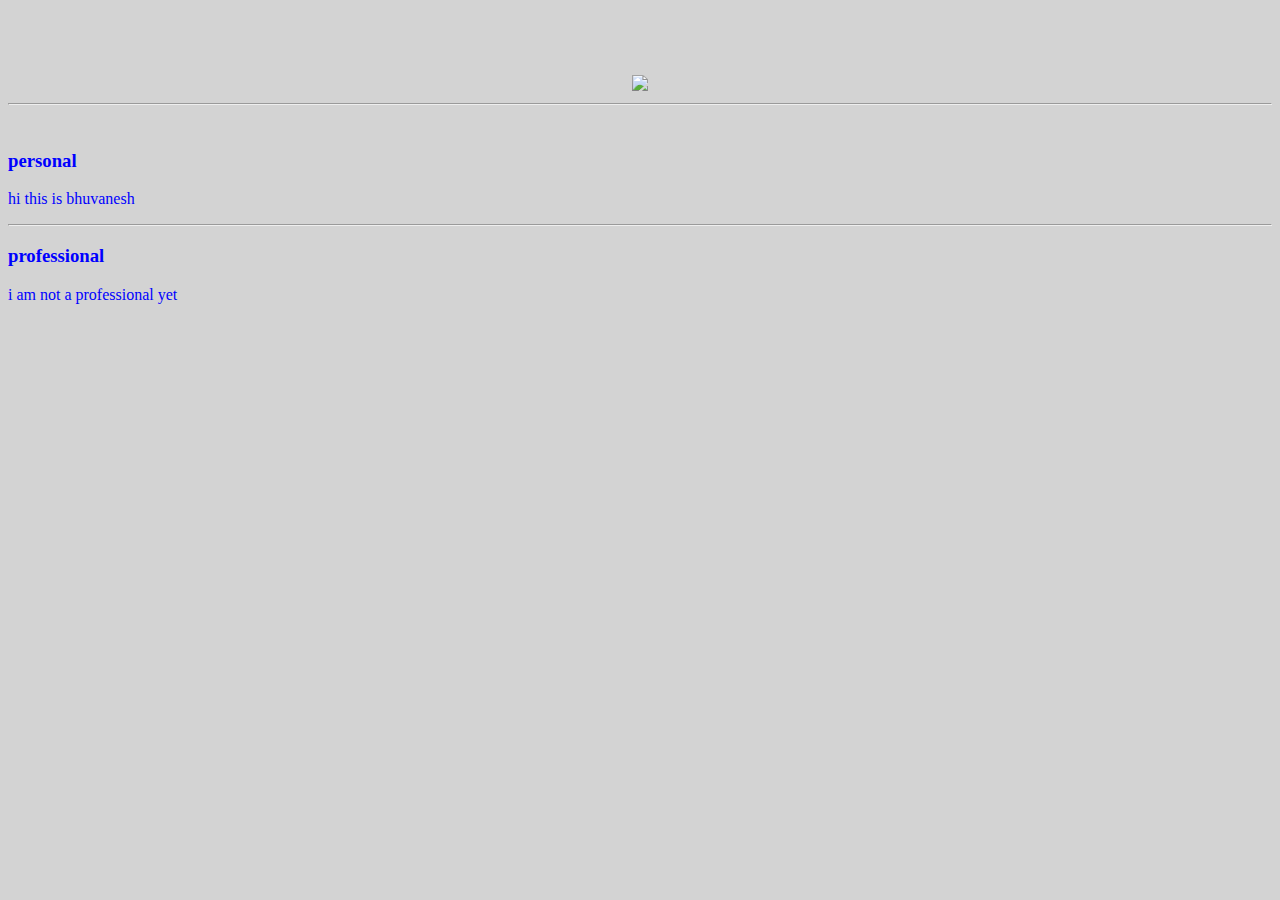
==== ui/index.html @ 81b46b5b "[imad-console] Updates ui/index.html" ====
<!doctype html>
<html>
    <head>
        <link href="/ui/style.css" rel="stylesheet" />
    </head>
    <body>
        <div class = "container">
          <div class="center">
            <img src="https://pbs.twimg.com/profile_images/505781238901125121/nSbB3zOP.jpeg" class="img-medium"/>
          </div>
          <hr/>
          <br>
          <h3>personal</h3>
          <div>
              <p>hi this is bhuvanesh</p>
          </div>
          <hr/>
          <h3>professional</h3>
          <div>
              <p> i am not a professional yet</p>
          </div>
          
         </div> 
        <script type="text/javascript" src="/ui/main.js">
        </script>
    </body>
</html>
---- ui/style.css ----
body {
    font-family: Sans-serif;
    background-color: lightgrey;
    margin-top: 75px;
}

.center {
    text-align: center;
}

.text-big {
    font-size: 100%;
}

.bold {
    font-weight: bold;
}

.img-medium {
    height: 200px;
}
  .container{
                    font-family : Cursive;
                    color : blue;
                    
                }
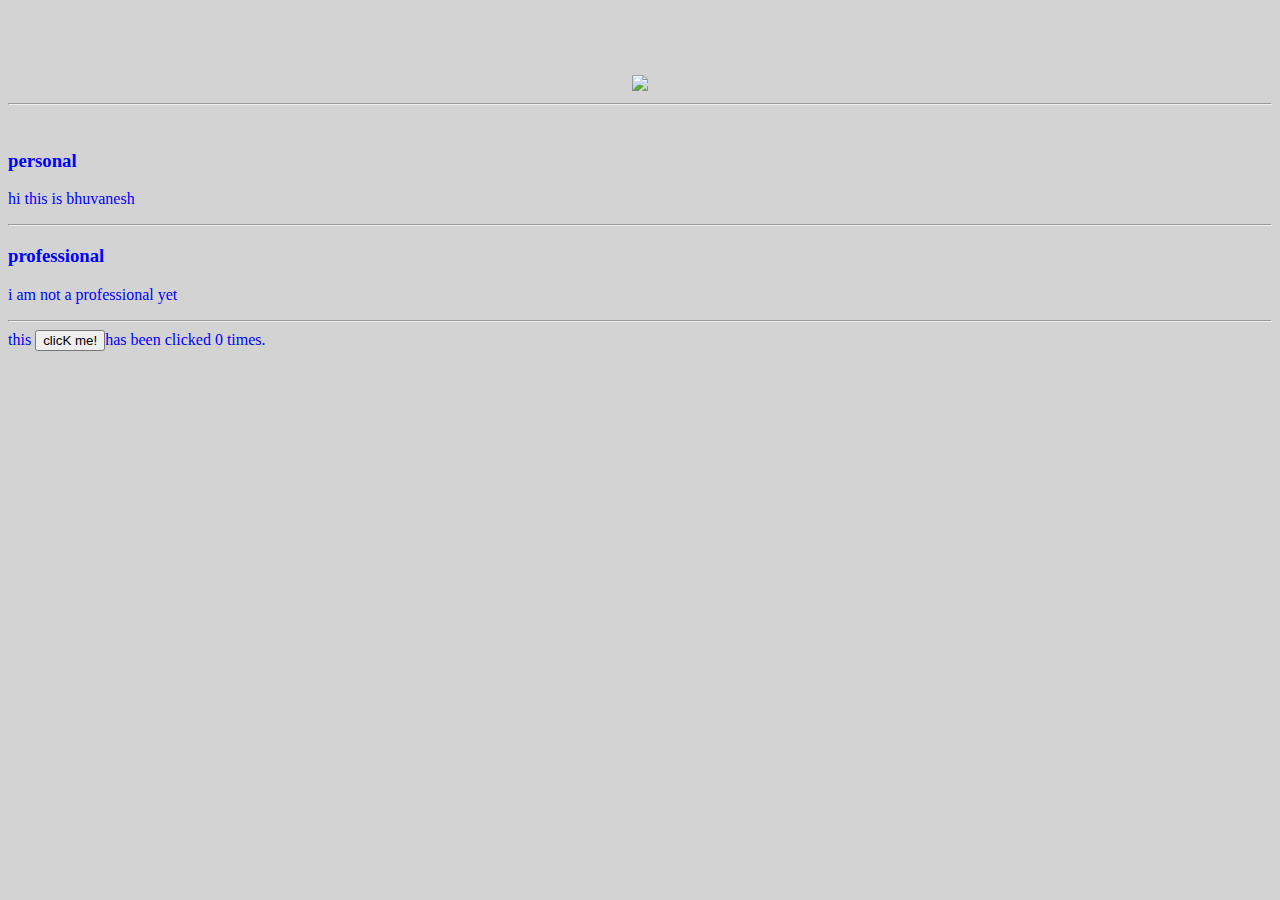
==== commit 33d84d40: "[imad-console] Updates ui/index.html" ====
--- a/ui/index.html
+++ b/ui/index.html
@@ -19,7 +19,10 @@
           <div>
               <p> i am not a professional yet</p>
           </div>
-          
+          <hr/>
+          <div class = "footer">
+              this <button id = "counter"> clicK me!</button>has been clicked <span id = "count"> 0 </span> times.
+               </div>
          </div> 
         <script type="text/javascript" src="/ui/main.js">
         </script>
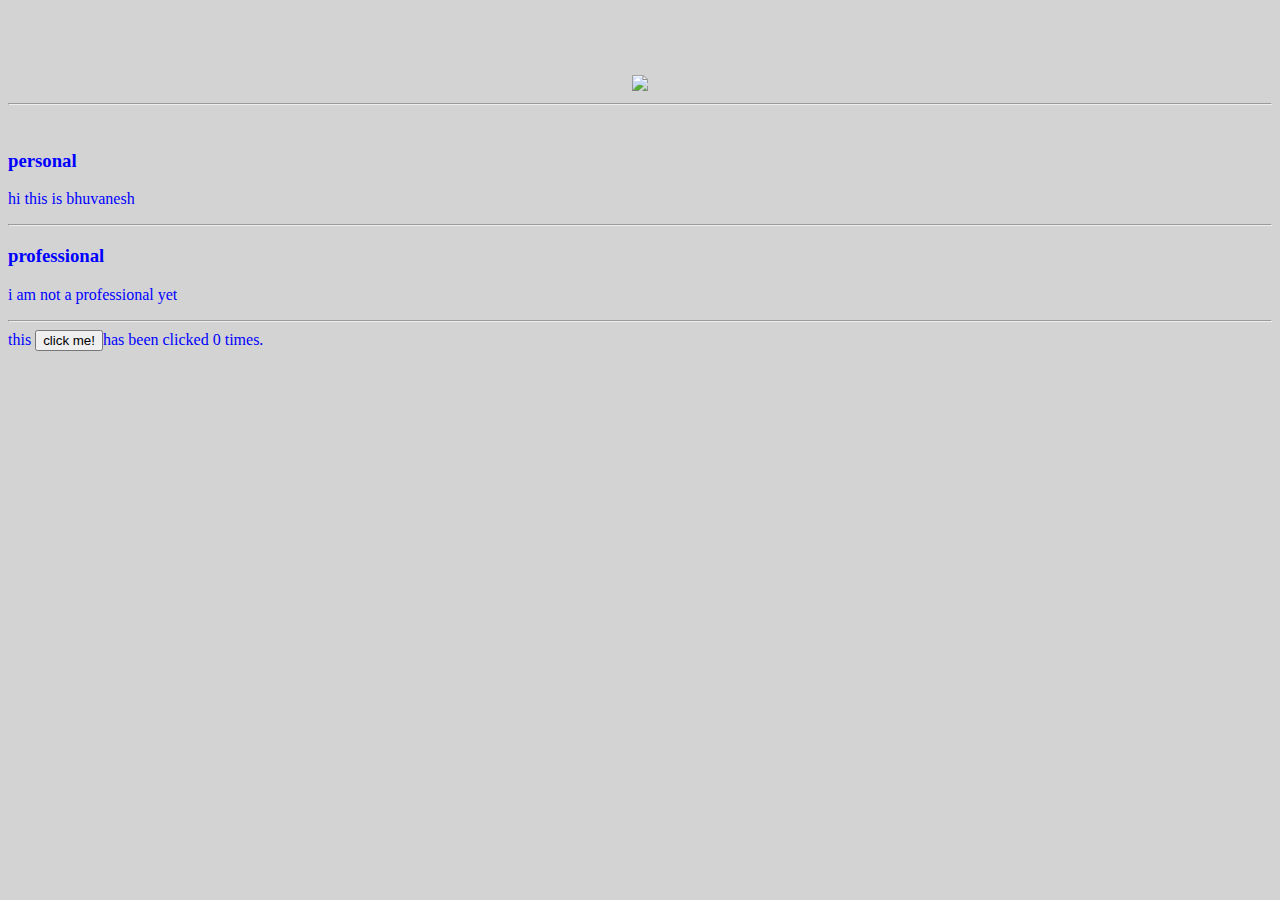
==== commit 5c01b9d0: "[imad-console] Updates ui/index.html" ====
--- a/ui/index.html
+++ b/ui/index.html
@@ -21,7 +21,7 @@
           </div>
           <hr/>
           <div class = "footer">
-              this <button id = "counter"> clicK me!</button>has been clicked <span id = "count"> 0 </span> times.
+              this <button id = "counter"> click me!</button>has been clicked <span id = "count"> 0 </span> times.
                </div>
          </div> 
         <script type="text/javascript" src="/ui/main.js">
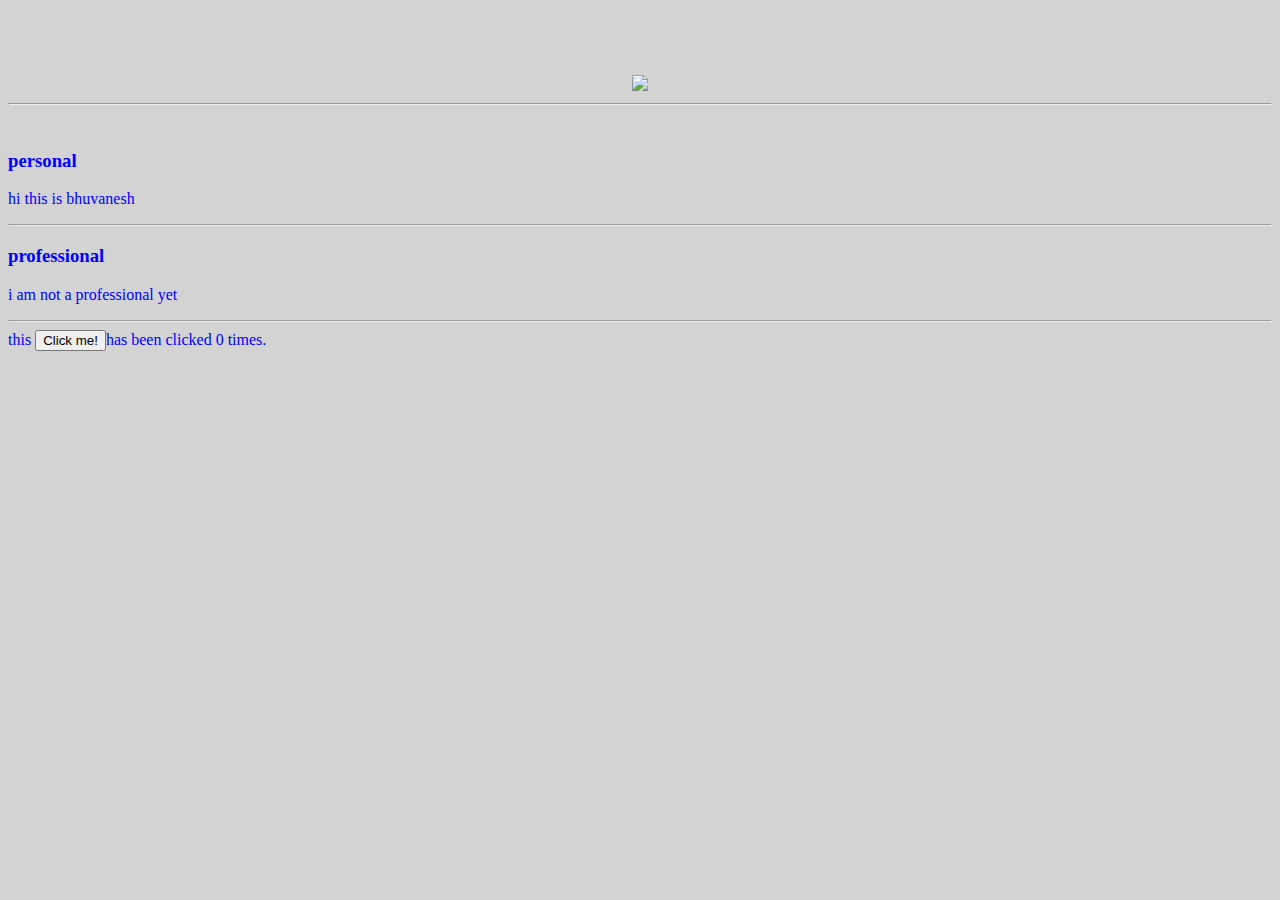
==== commit 27d4d1b6: "[imad-console] Updates ui/index.html" ====
--- a/ui/index.html
+++ b/ui/index.html
@@ -21,7 +21,7 @@
           </div>
           <hr/>
           <div class = "footer">
-              this <button id = "counter"> click me!</button>has been clicked <span id = "count"> 0 </span> times.
+              this <button id = "counter"> Click me!</button>has been clicked <span id = "count"> 0 </span> times.
                </div>
          </div> 
         <script type="text/javascript" src="/ui/main.js">
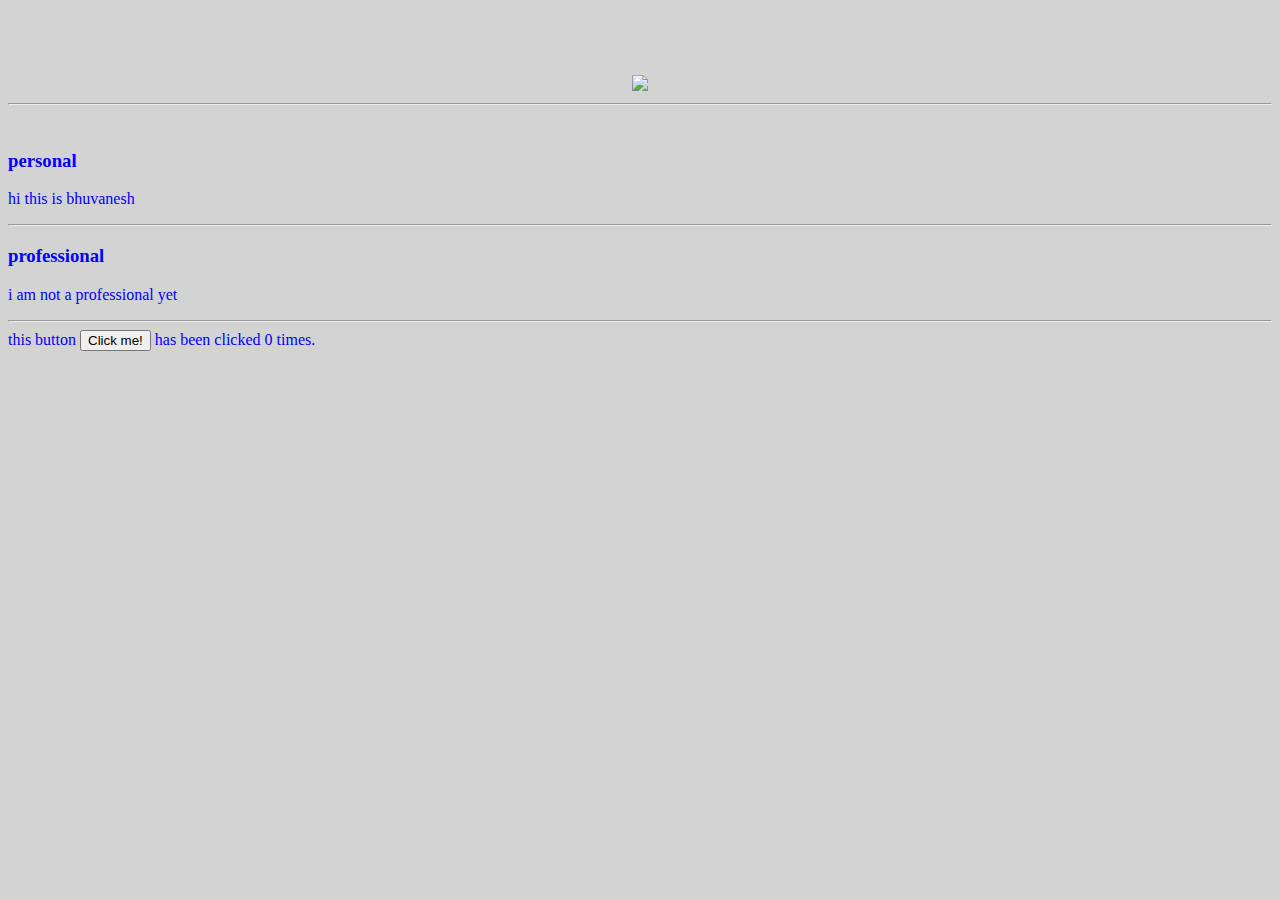
==== commit 5ed1ac25: "[imad-console] Updates ui/index.html" ====
--- a/ui/index.html
+++ b/ui/index.html
@@ -21,7 +21,7 @@
           </div>
           <hr/>
           <div class = "footer">
-              this <button id = "counter"> Click me!</button>has been clicked <span id = "count"> 0 </span> times.
+              this button <button id = "counter">Click me!</button> has been clicked <span id = "count"> 0 </span> times.
                </div>
          </div> 
         <script type="text/javascript" src="/ui/main.js">
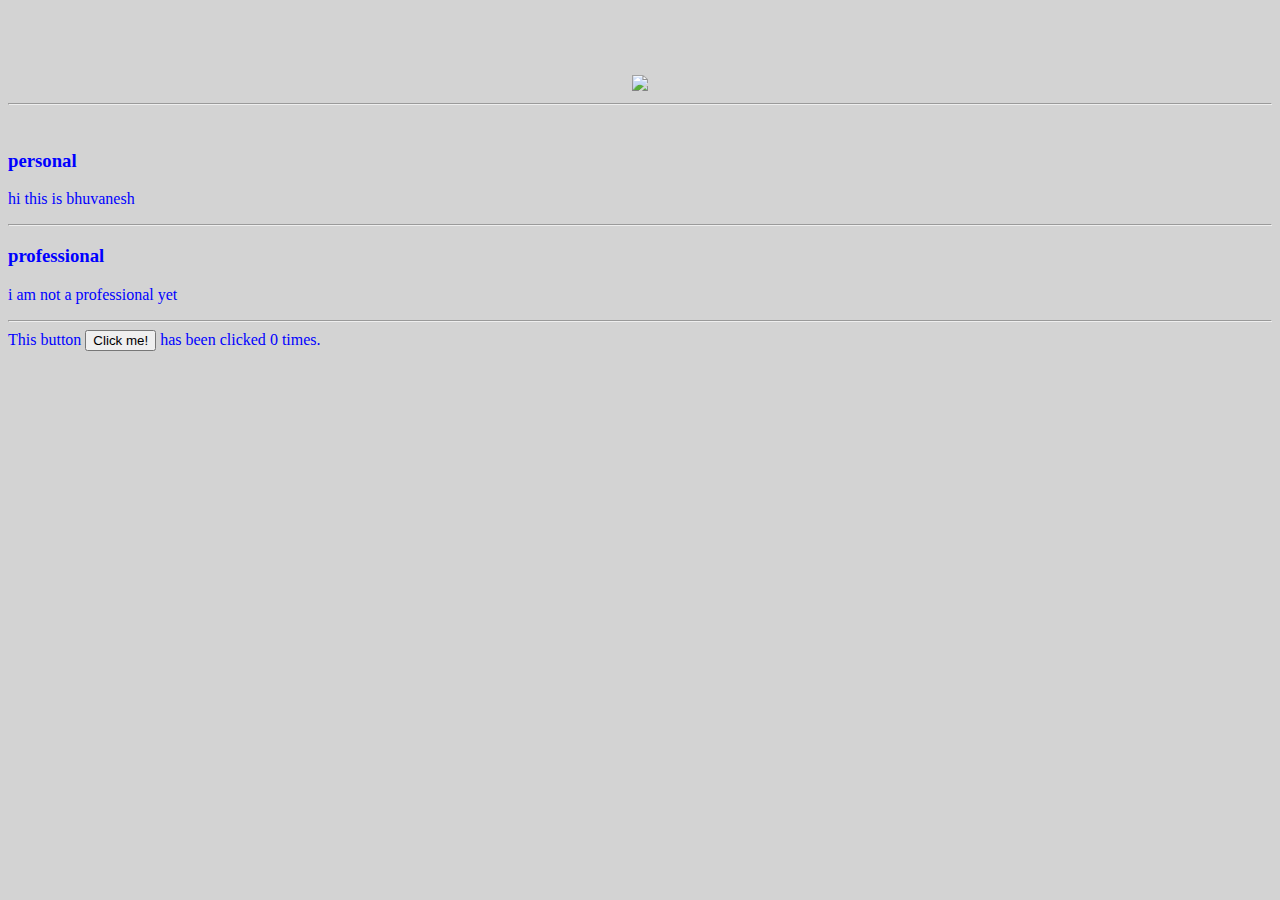
==== commit d960363d: "[imad-console] Updates ui/index.html" ====
--- a/ui/index.html
+++ b/ui/index.html
@@ -21,7 +21,7 @@
           </div>
           <hr/>
           <div class = "footer">
-              this button <button id = "counter">Click me!</button> has been clicked <span id = "count"> 0 </span> times.
+              This button <button id = "counter">Click me!</button> has been clicked <span id = "count"> 0 </span> times.
                </div>
          </div> 
         <script type="text/javascript" src="/ui/main.js">
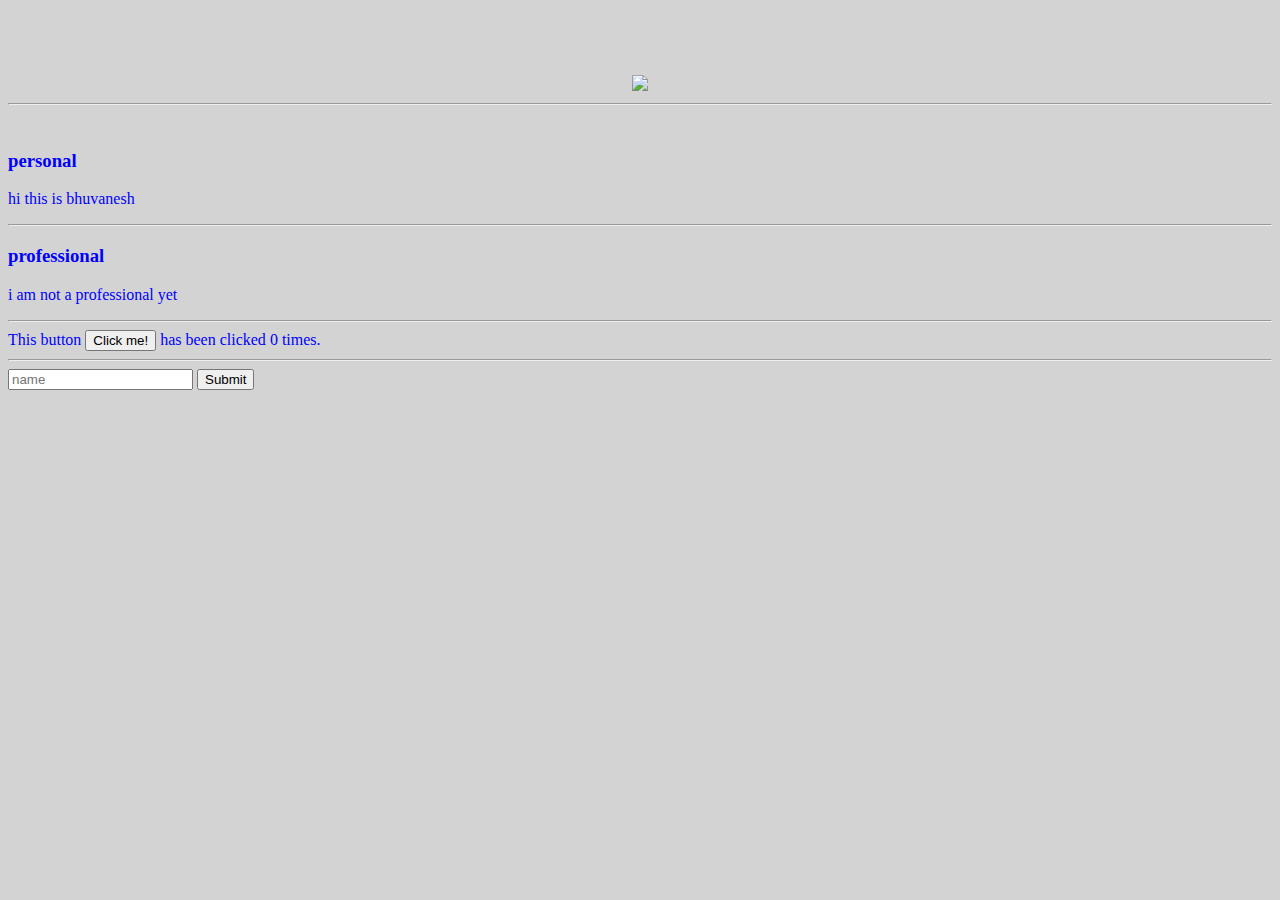
==== commit 2ad58338: "[imad-console] Updates ui/index.html" ====
--- a/ui/index.html
+++ b/ui/index.html
@@ -21,8 +21,13 @@
           </div>
           <hr/>
           <div class = "footer">
-              This button <button id = "counter">Click me!</button> has been clicked <span id = "count"> 0 </span> times.
+              This button <button id = "counter">Click me!</button> has been clicked <span id ="count">0</span> times.
                </div>
+               <hr/>
+                <input type="text" id="name" placeholder="name"></input>
+                <input type="submit" value="Submit" id="submit_btn"></input>
+                <ul id="namelist">
+                </ul>
          </div> 
         <script type="text/javascript" src="/ui/main.js">
         </script>
